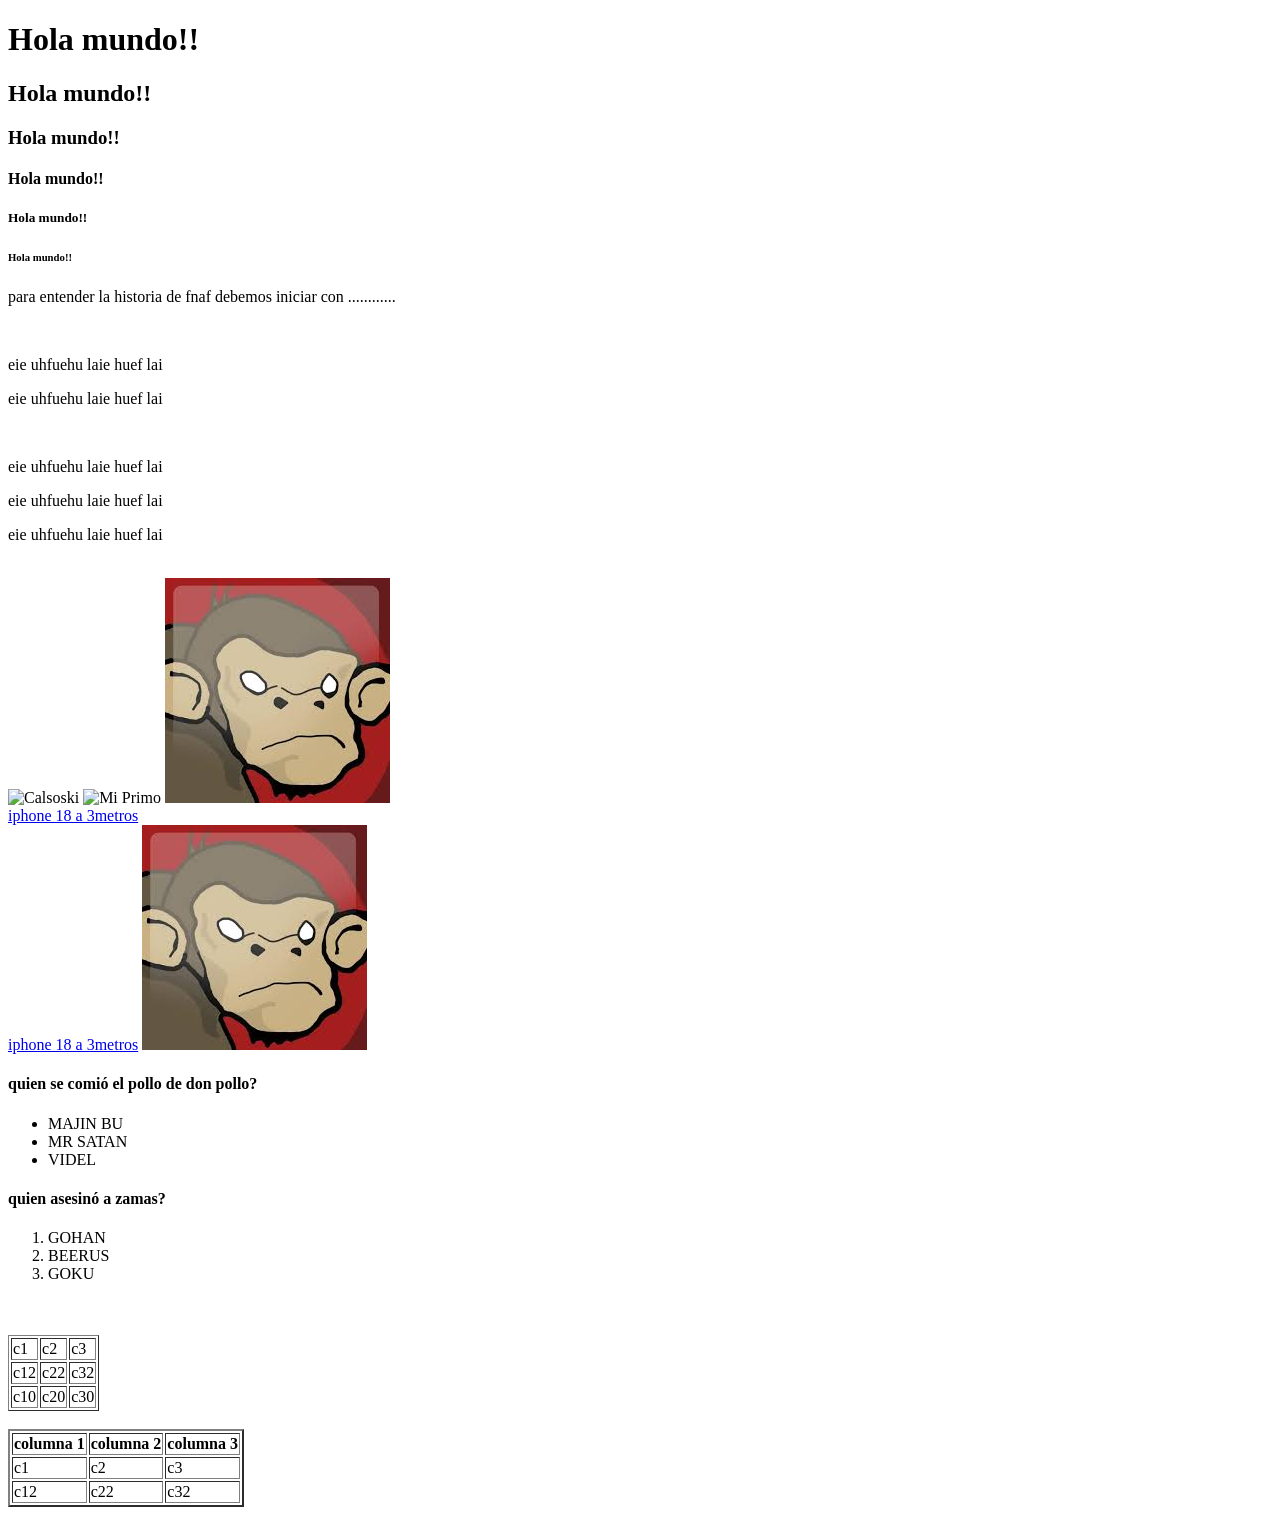
==== index.html @ d1dc29b4 "imagenes y tablas" ====
<!DOCTYPE html>
<html lang="es"> 
    <head>
        <meta charset="UTF-8">
        <title>Inicio de HTML</title>
    </head>
    <body>
        <h1>Hola mundo!!</h1>
        <h2>Hola mundo!!</h2>
        <h3>Hola mundo!!</h3>
        <h4>Hola mundo!!</h4>
        <h5>Hola mundo!!</h5>
        <h6>Hola mundo!!</h6>
        
        <p>para entender la historia de fnaf debemos iniciar con ............</p>
        <br>
        <p>eie uhfuehu laie huef lai</p>
        <p>eie uhfuehu laie huef lai</p>
        <br>
        <p>eie uhfuehu laie huef lai</p>
        <p>eie uhfuehu laie huef lai</p>
        <p>eie uhfuehu laie huef lai</p>
        <br>
        <img width="280" src="https://yt3.googleusercontent.com/ogPBnXV8zHJZ6DyP_3BZUKlwcQQyBOSBaLbTIm6tnUruaYZQaycchfKU8cRuVrsPm5xTwi9dbA=s900-c-k-c0x00ffffff-no-rj" alt="Calsoski">
        <img width="280" src="https://encrypted-tbn0.gstatic.com/images?q=tbn:ANd9GcQhHWH6xz8CKHG-glzG3QHwptFoubFO8CTiHg&s" alt="Mi Primo">
        <img src="images\XBOX360 Mono.jfif" alt="mono">
        <br>
        <a href="https://www.uniboyaca.edu.co">iphone 18 a 3metros</a>
        <br>
        <a href="https://www.uniboyaca.edu.co" target="_blank" >iphone 18 a 3metros</a>
        <a href="https://www.uniboyaca.edu.co" target="_blank" >
            <img src="images\XBOX360 Mono.jfif" alt="mono">
       </a>
       <br>
       <!DOCTYPE html>
       <html lang="en">
       <head>
        <meta charset="UTF-8">
        <meta name="viewport" content="width=device-width, initial-scale=1.0">
        <title>Document</title>
       </head>
       <body>
        
       </body>
       </html>
       <!--5mentarios
       ha
       -->
       <h4>quien se comió el pollo de don pollo?</h4>
       <ul>
        <li>MAJIN BU</li>    
        <li>MR SATAN</li>
        <li>VIDEL</li>
       </ul>
       <h4>quien asesinó a zamas?</h4>
        <ol>
        <li>GOHAN</li>
        <li>BEERUS</li>
        <li>GOKU</li>
       </ol>
       <br>
       <br>
       <table border="1">
            <tr>
                <td>c1</td>
                <td>c2</td>
                <td>c3</td>
            </tr>
            <tr>
                <td>c12</td>
                <td>c22</td>
                <td>c32</td>
            </tr>
            <tr>
                <td>c10</td>
                <td>c20</td>
                <td>c30</td>
            </tr>
       </table> 
       <br>
       <table border="2">
            <thead>
                <tr>
                    <th>columna 1</th>
                    <th>columna 2</th>
                    <th>columna 3</th>
                </tr>
            </thead>
            <tbody>
                <tr>
                <td>c1</td>
                <td>c2</td>
                <td>c3</td>
            </tr>
            <tr>
                <td>c12</td>
                <td>c22</td>
                <td>c32</td>
            </tr>
            </tbody>
       </table>
       

    </body>

</html>
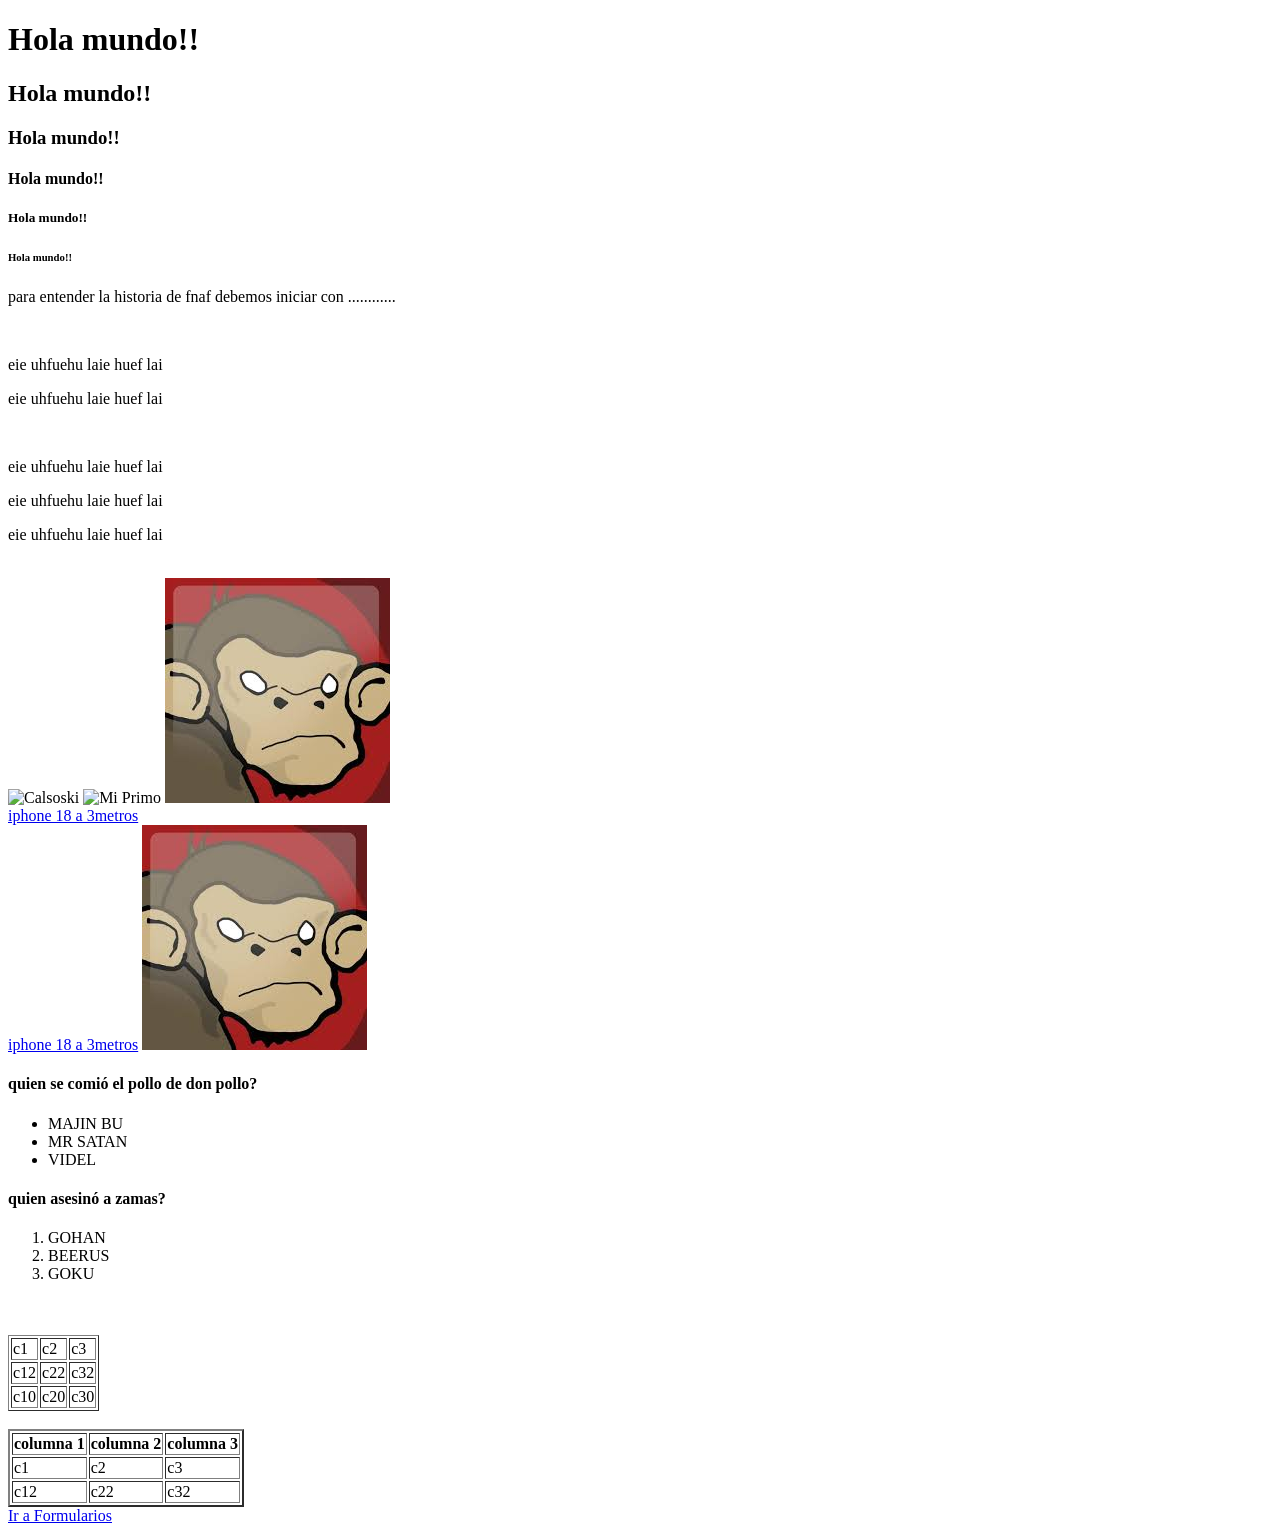
==== commit c91cf79d: "formularios en html" ====
--- a/index.html
+++ b/index.html
@@ -99,7 +99,7 @@
             </tr>
             </tbody>
        </table>
-       
+        <a href="forms.html"> Ir a Formularios</a>       
 
     </body>
 
